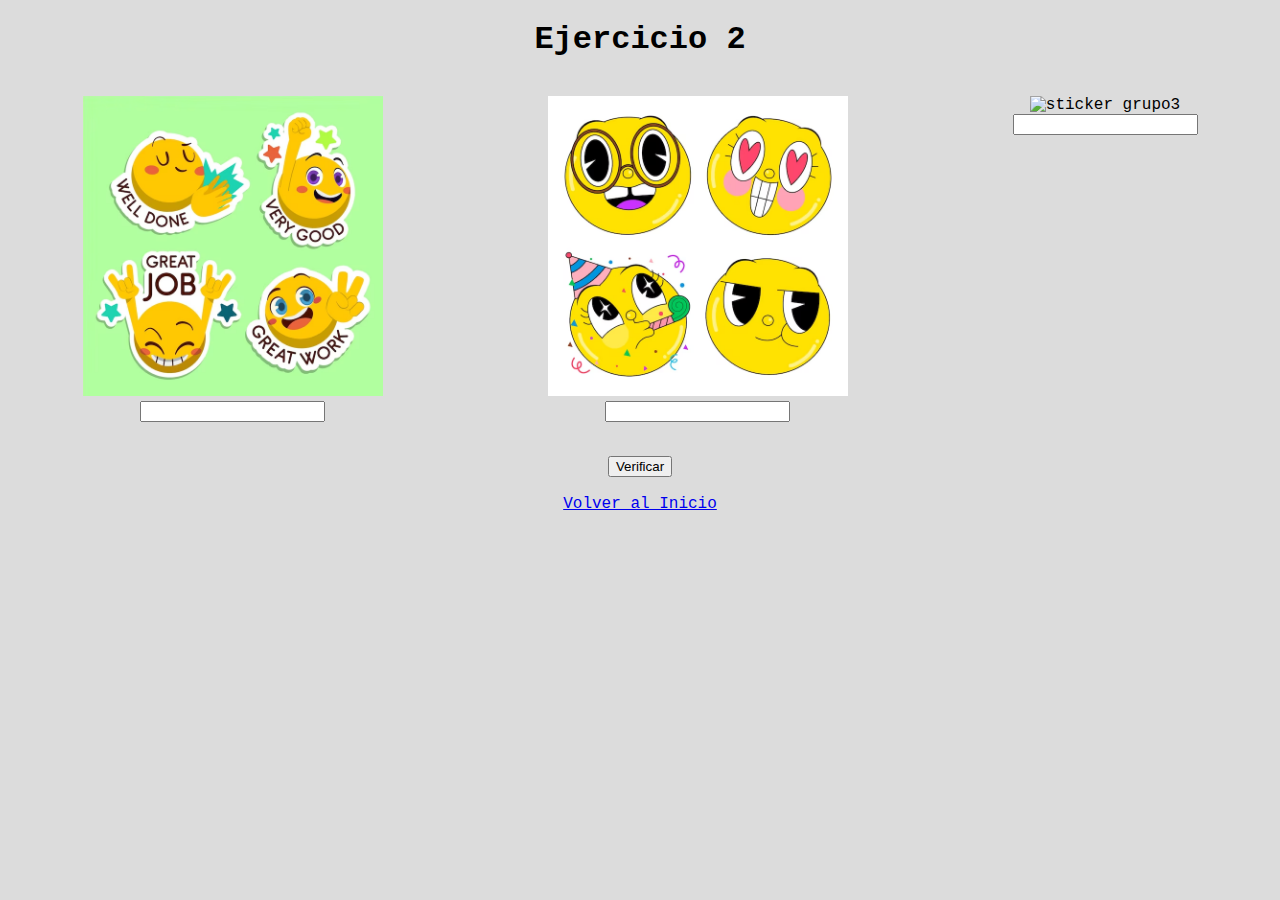
==== Ej2.html @ c625b9b0 "subiendo desafio 2 condicionales con JS" ====
<!DOCTYPE html>
<html lang="es">
<head>
    <meta charset="UTF-8">
    <meta name="viewport" content="width=device-width, initial-scale=1.0">
    <title>Ejercicio 2</title>
    <link rel="stylesheet" href="./assets/css/style.css">
</head>
<body>
    <h1>Ejercicio 2</h1>
    <div class="box">
    <figure>
        <img src="./assets/img/Stickers1.avif" alt="sticker grupo1">
        <br>
        <input id="input1" type="text">
    </figure>
    <figure>
        <img src="./assets/img/Stickers2.avif" alt="sticker grupo2">
        <br>
        <input id="input2" type="text">
    </figure>
    <figure>
        <img src="./assets/img/Stickers3.avif" alt="sticker grupo3">
        <br>
        <input id="input3" type="text">
    </figure>
    </div>
    <p id="p-texto">
   
    </p>
    <button id="btn" onclick="validar()">Verificar</button>
    <br>
    <br>
    <a href="./index.html">Volver al Inicio</a>
    <script src="./assets/js/script.js"></script>
</body>
</html
---- assets/css/style.css ----
body {
  margin: 0;
  padding: 0;
  background-color: gainsboro;
  font-family: "Courier New", Courier, monospace;
  text-align: center;
  vertical-align: center;
}

ul {
  text-decoration: none;
  list-style: none;
  padding: 10px;
}

li {
  padding: 10px;
}

.myborder {
  border: solid 2px red;
}

.box {
  display: flex;
  justify-content: space-around;
  min-height: 40vh;
  min-width: 100%;
}

figure img {
  width: 300px;
  height: 300px;
}
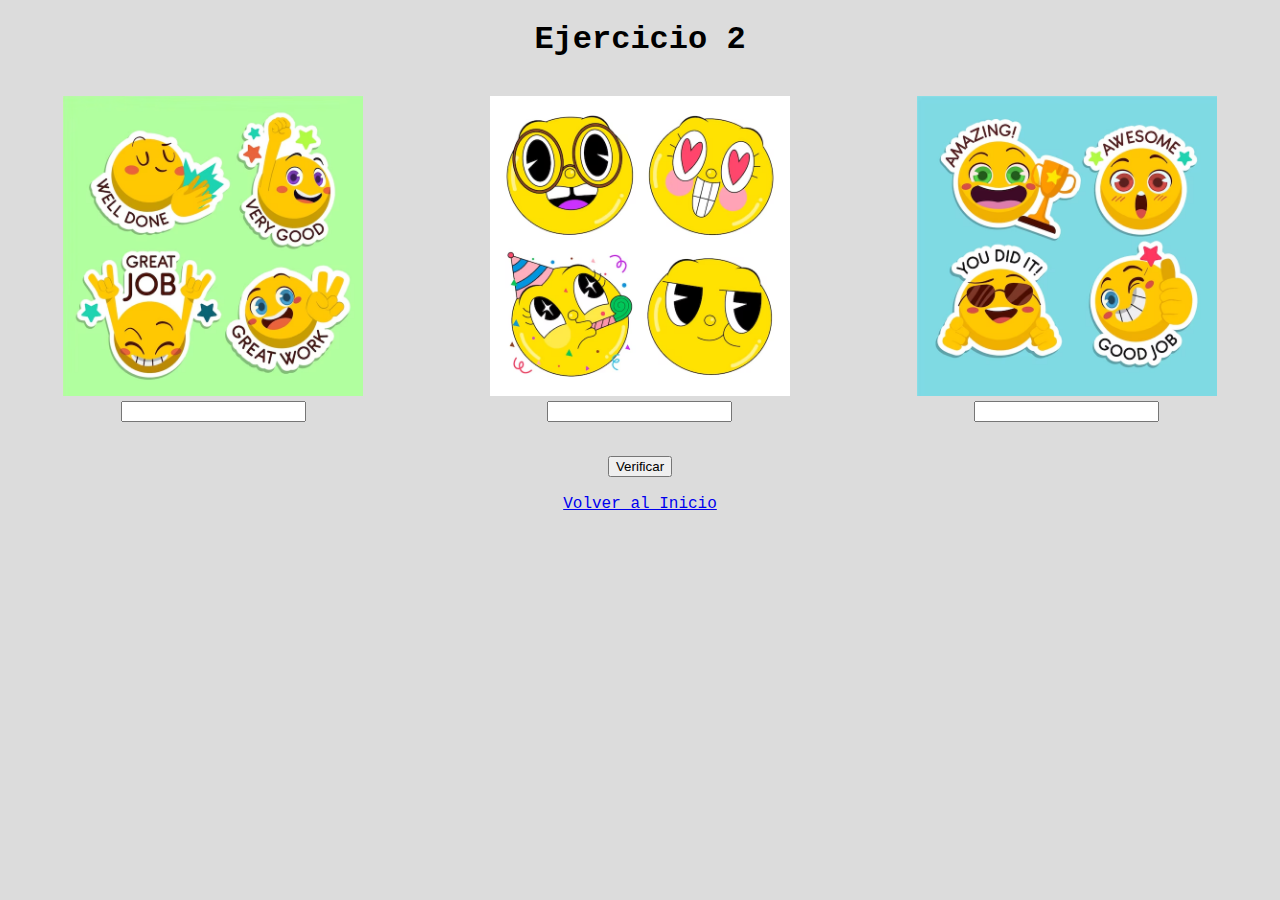
==== commit 54989edb: "Update Ej2.html" ====
--- a/Ej2.html
+++ b/Ej2.html
@@ -21,6 +21,7 @@
     </figure>
     <figure>
         <img src="./assets/img/Stickers3.avif" alt="sticker grupo3">
+        
         <br>
         <input id="input3" type="text">
     </figure>
@@ -34,4 +35,4 @@
     <a href="./index.html">Volver al Inicio</a>
     <script src="./assets/js/script.js"></script>
 </body>
-</html+</html
